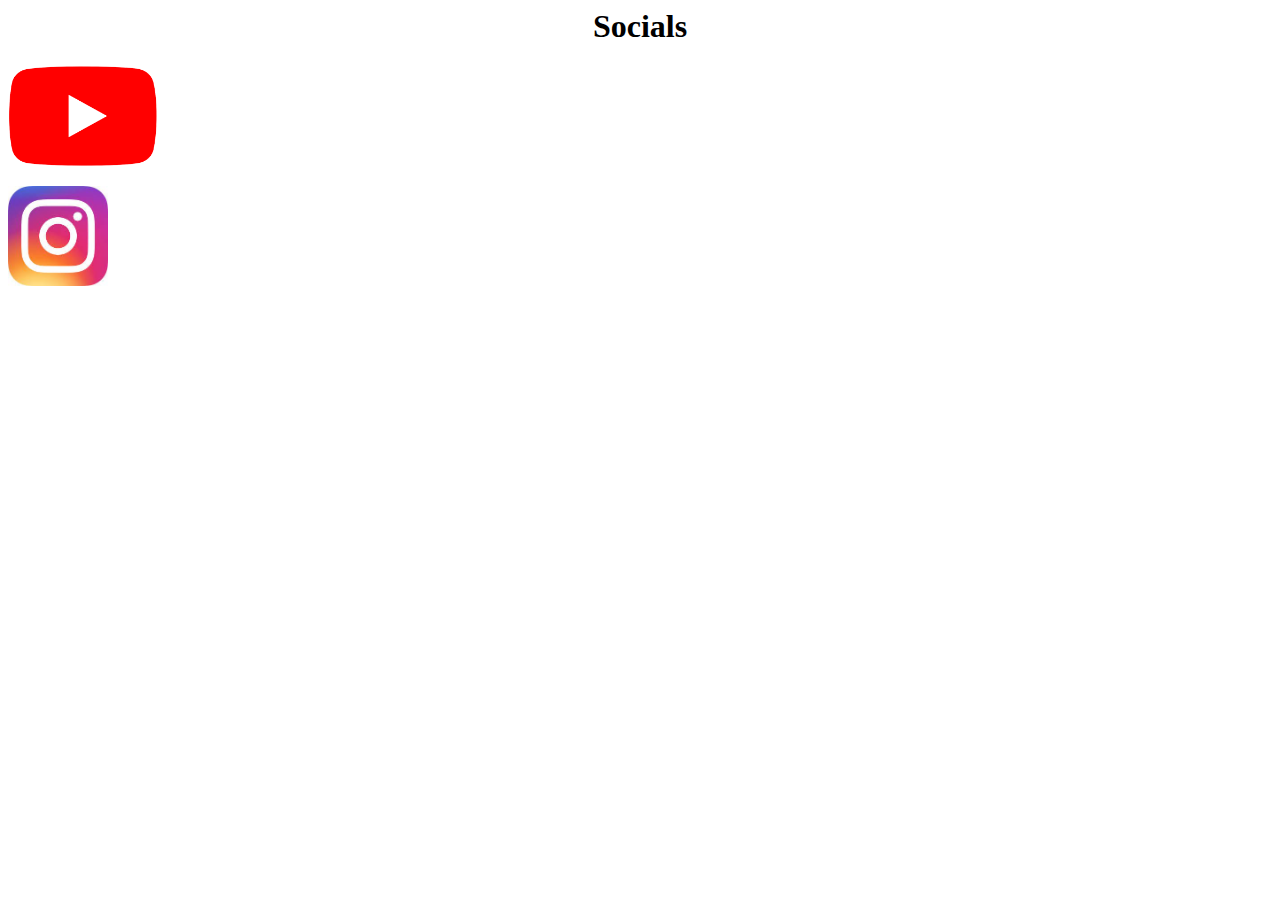
==== Socials.html @ 11b1ae4b "Add files via upload" ====
<html>
	<head>
		<title>
			Socials
		</title>
	</head>

	<body>
		<center><h1>Socials</h1></center>
		<h2>
			<a href = "https://www.youtube.com/channel/UCp92xRdGbWakM_VvG1TzfiQ"> <img src = "Youtube.png" width = 150 height = 100 > </a>
		</h2>
		<h2>
			<a href = "https://www.instagram.com/esakhan202"> <img src = "Instagram.jpeg" width = 100 height = 100 > </a>
		</h2>
	</body>
</html>
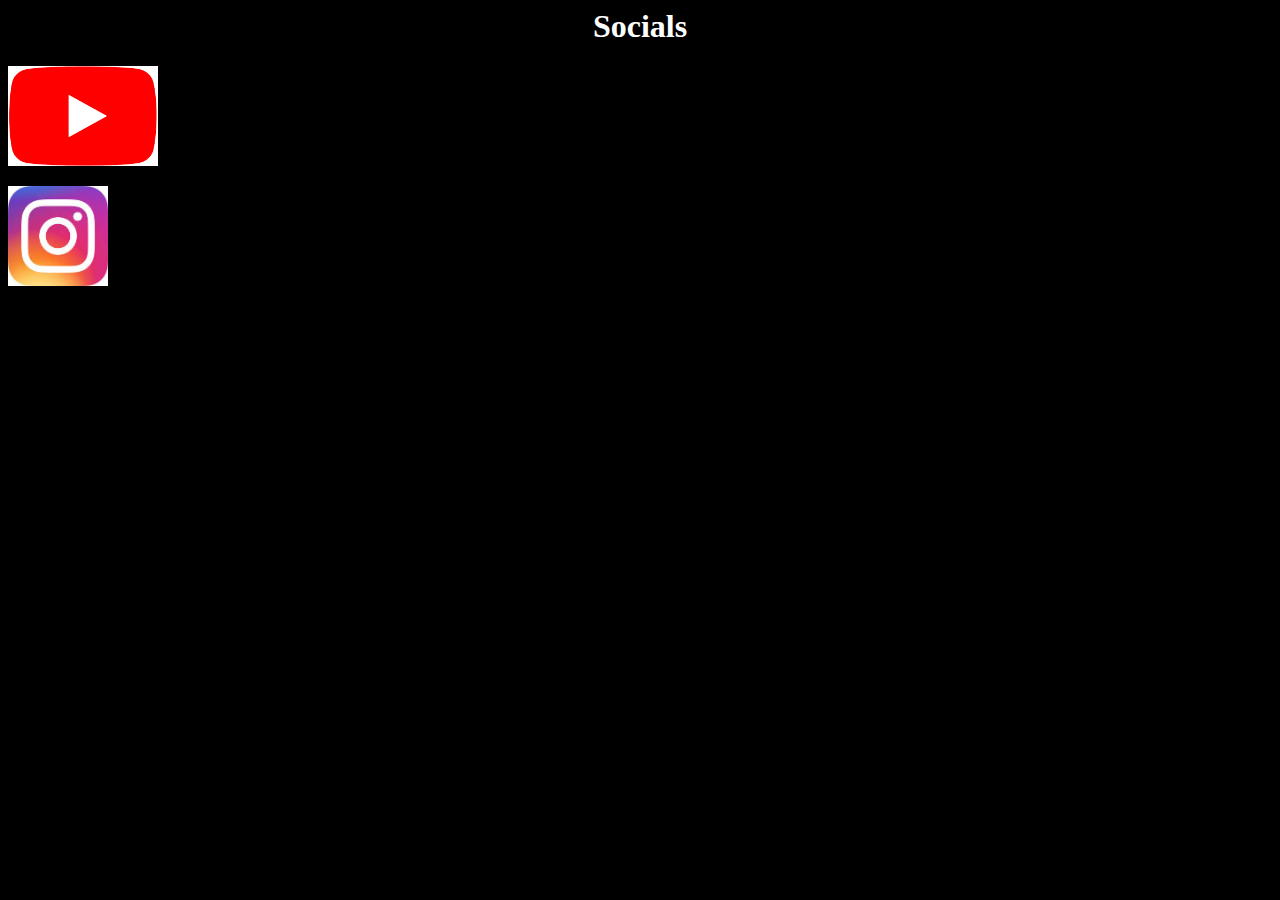
==== commit e0a22838: "Socials.html" ====
--- a/Socials.html
+++ b/Socials.html
@@ -3,6 +3,12 @@
 		<title>
 			Socials
 		</title>
+		<style>
+			body {background-color:Black;}
+			h1 {color:White}
+			h2 {color:White}
+			p {color:White}
+		</style>
 	</head>
 
 	<body>
@@ -14,4 +20,4 @@
 			<a href = "https://www.instagram.com/esakhan202"> <img src = "Instagram.jpeg" width = 100 height = 100 > </a>
 		</h2>
 	</body>
-</html>+</html>
